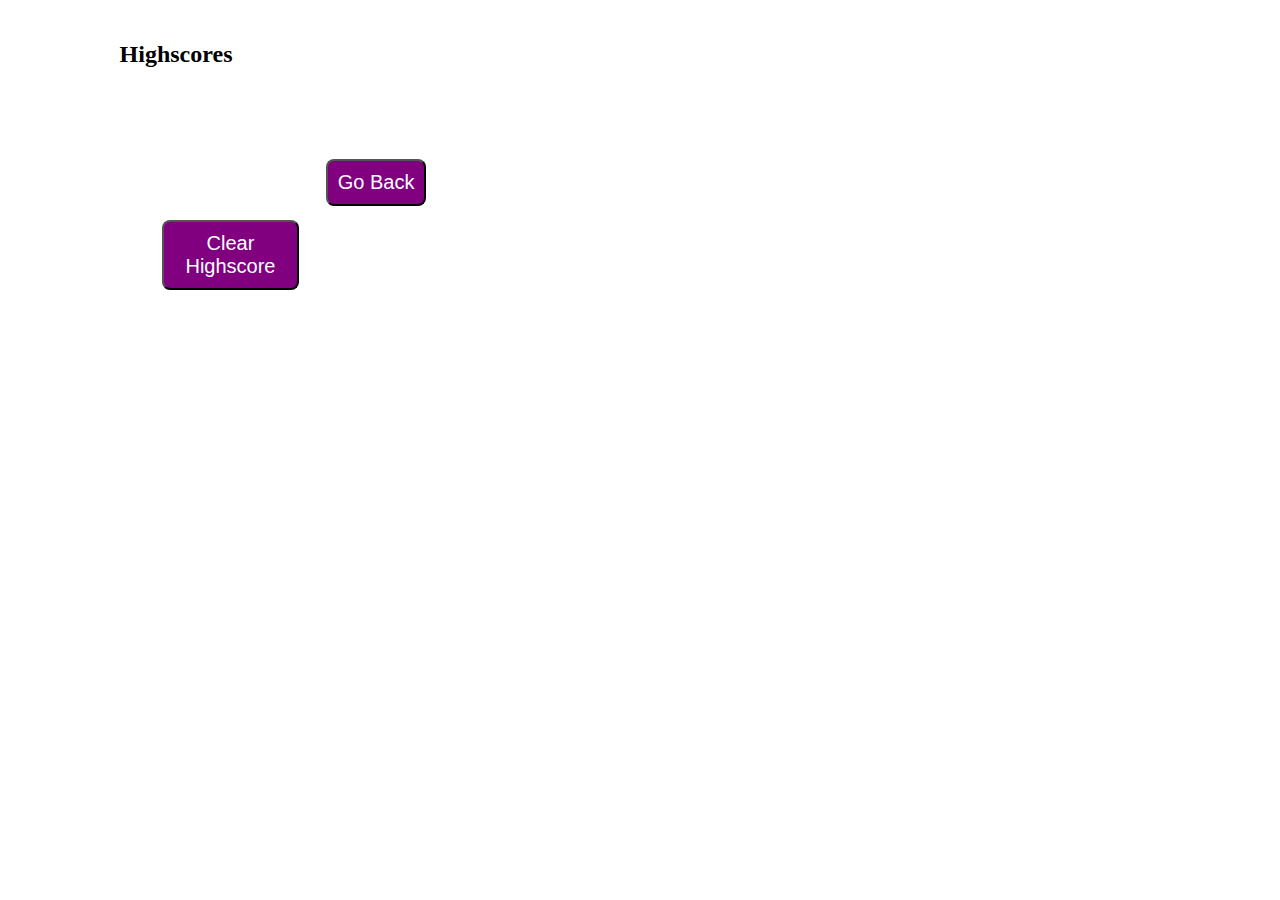
==== Highscores.html @ a1381888 "updates" ====
<!DOCTYPE html>
<html lang="en">
<head>
    <meta charset="UTF-8">
    <meta http-equiv="X-UA-Compatible" content="IE=edge">
    <meta name="viewport" content="width=device-width, initial-scale=1.0">
    <link rel="stylesheet" type= "text/css" href="style.css">
    <title>High Score</title>
</head>

<body>
    <main class="main-message">
        <!-- current time -->
        <div id="currentTime"></div>
        <div id="center-message">
            <h1>Highscores</h1>
            <ul id="highscore"></ul>
            <!-- Buttons -->
            <button id="goBack">Go Back</button>
            <button id="clear" value="reset">Clear Highscore</button>
        </div>
    </main>
    
</body>
</html>
---- style.css ----
* {
    box-sizing: border-box;
  }

header {
    display: flex;
    flex-wrap: wrap;
    justify-content: space-between;
    align-items: center;
    padding: 5%;
    background-color: beige;
    color: black;
}

nav a {
    display: flex;
    flex-wrap: wrap;
    position: relative;
    color: blueviolet;
    font-weight: bold;
    font-size: 120%;
    margin-top: 2%;
    text-decoration: none;
}

.time-box {
    display: flex;
    justify-content: flex-end;
    margin-right: 10%;
    margin-bottom: 5%;
    font: 1em sans-serif;
}
main {
    display: flex;
    position: relative;
    flex: 1 1 0;
    max-width: 1200px;
    margin: 2% auto;
  }


main h1 {
    font-size: 150%;
    color: black;
    text-align: center;
}

button {
    justify-content: center;
    border-radius: 8px;
    padding: 1% 2%;
    color: #fff;
    background-color: #b40ec4;
    margin-left: 50%;
    margin-top: 5%;
    outline: none;
    cursor: pointer;
  }

  #goBack {
    background-color: purple;
    position: relative;
    padding: 10px;
    font-size: 20px;
    color: white;
    top: 30%;
    left: 55%;
    width: auto;
    text-align: center;
    text-decoration: none;
}



#clear {
    background-color: purple;
    position: relative;
    padding: 10px;
    font-size: 20px;
    color: white;
    top: 30%;
    right: 5%;
    text-align: center;
}


textarea {
    width: 90%;
    margin: 20px;
}

#Submit {
    background-color: purple;
    margin-left: 33%;
    padding: 15px 32px;
    font-size: 20px;
    color: white;
}

label {
    margin-right: 10px;
}
input {
    margin-bottom: 20px;
    width: 50%;
    border: 1px solid lightgray;
}

li {
    background-color: purple;
    margin-top: 10px;
    padding: 5px 15px;
    width: 80%;
    font-size: 18px;
    color: white;
}

#createDiv {
    margin-top: 20px;
    border-top: 1px solid lightgray;
}

/* Start media queries */
/* A Media Query max-width: 786px */
@media screen and (max-width: 786px) {
/* Resized content to fit 786px  */
body {
    max-width: 786px;
}
/* Resized main-content to fit 786px  */
#mainMessage {
position: relative;
left: 20%;
}

a {
margin-left: 20%;
}
#goBack {
    
    position: relative;
    left: 55%;
}

#clear {
    
    position: relative;
    right: 5%;
    
}
}

/* A Media Query max-width: 640px */
@media screen and (max-width: 640px) {
/* Resized content to fit 640px  */
body {
    min-width: 640px;
}
/* Resized main-content to fit 640px  */
#mainMessage {
position: relative;
left: 10%;
}
a {
  margin-left: 10%;
}


}
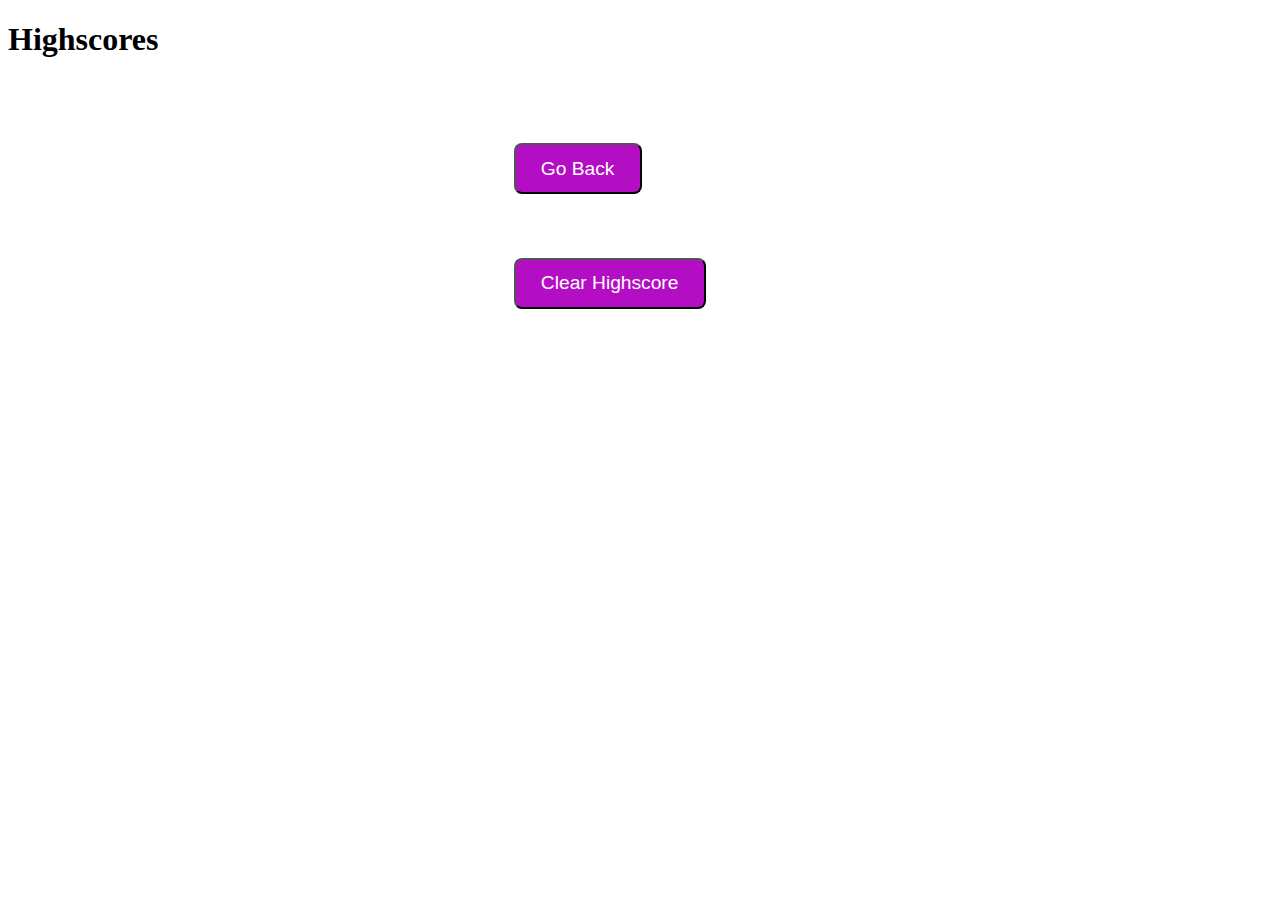
==== commit d820b2a2: "updates" ====
--- a/Highscores.html
+++ b/Highscores.html
@@ -1,25 +1,33 @@
 <!DOCTYPE html>
 <html lang="en">
+
 <head>
     <meta charset="UTF-8">
-    <meta http-equiv="X-UA-Compatible" content="IE=edge">
     <meta name="viewport" content="width=device-width, initial-scale=1.0">
+    <!-- Jamie Morris Homework-4 Code Quiz -->
+    <meta http-equiv="X-UA-Compatible" content="ie=edge">
+    <!-- This is the style links -->
     <link rel="stylesheet" type= "text/css" href="style.css">
-    <title>High Score</title>
+    <!-- This is the title-->
+    <title>Document</title>
+
 </head>
 
 <body>
-    <main class="main-message">
-        <!-- current time -->
+    <!-- This is a wrapper -->
+    <div id="main-message">
+        <!-- Div for timer -->
         <div id="currentTime"></div>
-        <div id="center-message">
+        <!-- Div for quiz content -->
+        <div id="highscore-list">
             <h1>Highscores</h1>
-            <ul id="highscore"></ul>
+            <ul id="highScore"></ul>
             <!-- Buttons -->
             <button id="goBack">Go Back</button>
             <button id="clear" value="reset">Clear Highscore</button>
         </div>
-    </main>
-    
+    </div>
+    <script src="HighScores.js"></script>
 </body>
+
 </html>--- a/style.css
+++ b/style.css
@@ -1,7 +1,9 @@
+
+/* Declare Globale */
 * {
     box-sizing: border-box;
   }
-
+/* Header */
 header {
     display: flex;
     flex-wrap: wrap;
@@ -9,94 +11,67 @@
     align-items: center;
     padding: 5%;
     background-color: beige;
-    color: black;
 }
 
 nav a {
     display: flex;
     flex-wrap: wrap;
     position: relative;
-    color: blueviolet;
+    color: rgb(255, 0, 140);
     font-weight: bold;
     font-size: 120%;
     margin-top: 2%;
     text-decoration: none;
 }
-
+         /* Timer  */
 .time-box {
     display: flex;
     justify-content: flex-end;
+    color: rgb(255, 0, 140);
     margin-right: 10%;
     margin-bottom: 5%;
-    font: 1em sans-serif;
+    font: 1em sans-serif bolder;
 }
+      /* Main Card */
 main {
+ background-color:	#FFFFE0;
+  border: 2px solid #eceff1;
+  border-radius: 15px;
+  box-shadow: rgba(60, 64, 67, 2) 0 1px 2px 0,
+    rgba(60, 64, 67, 0.15) 0 2px 4px 3px;
+  margin: 40px 20px;
+  padding: 20px;
+  width: 70vw;
+  float: center;
+  }
+#mainMessage {
     display: flex;
     position: relative;
     flex: 1 1 0;
     max-width: 1200px;
     margin: 2% auto;
-  }
-
+}
 
 main h1 {
     font-size: 150%;
     color: black;
     text-align: center;
 }
-
-button {
+/* Start Button & Game */
+button, #goBack, #clear, #Submit {
     justify-content: center;
     border-radius: 8px;
     padding: 1% 2%;
     color: #fff;
     background-color: #b40ec4;
-    margin-left: 50%;
+    margin-left: 40%;
     margin-top: 5%;
     outline: none;
     cursor: pointer;
+    font-size: 120%;
+
   }
-
-  #goBack {
-    background-color: purple;
-    position: relative;
-    padding: 10px;
-    font-size: 20px;
-    color: white;
-    top: 30%;
-    left: 55%;
-    width: auto;
-    text-align: center;
-    text-decoration: none;
-}
-
-
-
-#clear {
-    background-color: purple;
-    position: relative;
-    padding: 10px;
-    font-size: 20px;
-    color: white;
-    top: 30%;
-    right: 5%;
-    text-align: center;
-}
-
-
-textarea {
-    width: 90%;
-    margin: 20px;
-}
-
-#Submit {
-    background-color: purple;
-    margin-left: 33%;
-    padding: 15px 32px;
-    font-size: 20px;
-    color: white;
-}
-
+/* label area */
 label {
     margin-right: 10px;
 }
@@ -105,7 +80,7 @@
     width: 50%;
     border: 1px solid lightgray;
 }
-
+/* List of Highscores */
 li {
     background-color: purple;
     margin-top: 10px;
@@ -120,50 +95,10 @@
     border-top: 1px solid lightgray;
 }
 
+
 /* Start media queries */
-/* A Media Query max-width: 786px */
-@media screen and (max-width: 786px) {
-/* Resized content to fit 786px  */
-body {
-    max-width: 786px;
-}
-/* Resized main-content to fit 786px  */
-#mainMessage {
-position: relative;
-left: 20%;
-}
-
-a {
-margin-left: 20%;
-}
-#goBack {
-    
-    position: relative;
-    left: 55%;
-}
-
-#clear {
-    
-    position: relative;
-    right: 5%;
-    
-}
-}
-
-/* A Media Query max-width: 640px */
-@media screen and (max-width: 640px) {
-/* Resized content to fit 640px  */
-body {
-    min-width: 640px;
-}
-/* Resized main-content to fit 640px  */
-#mainMessage {
-position: relative;
-left: 10%;
-}
-a {
-  margin-left: 10%;
-}
-
-
-}+@media only screen and (max-width: 800px) {
+    main {
+      width: 80vw;
+    }
+  }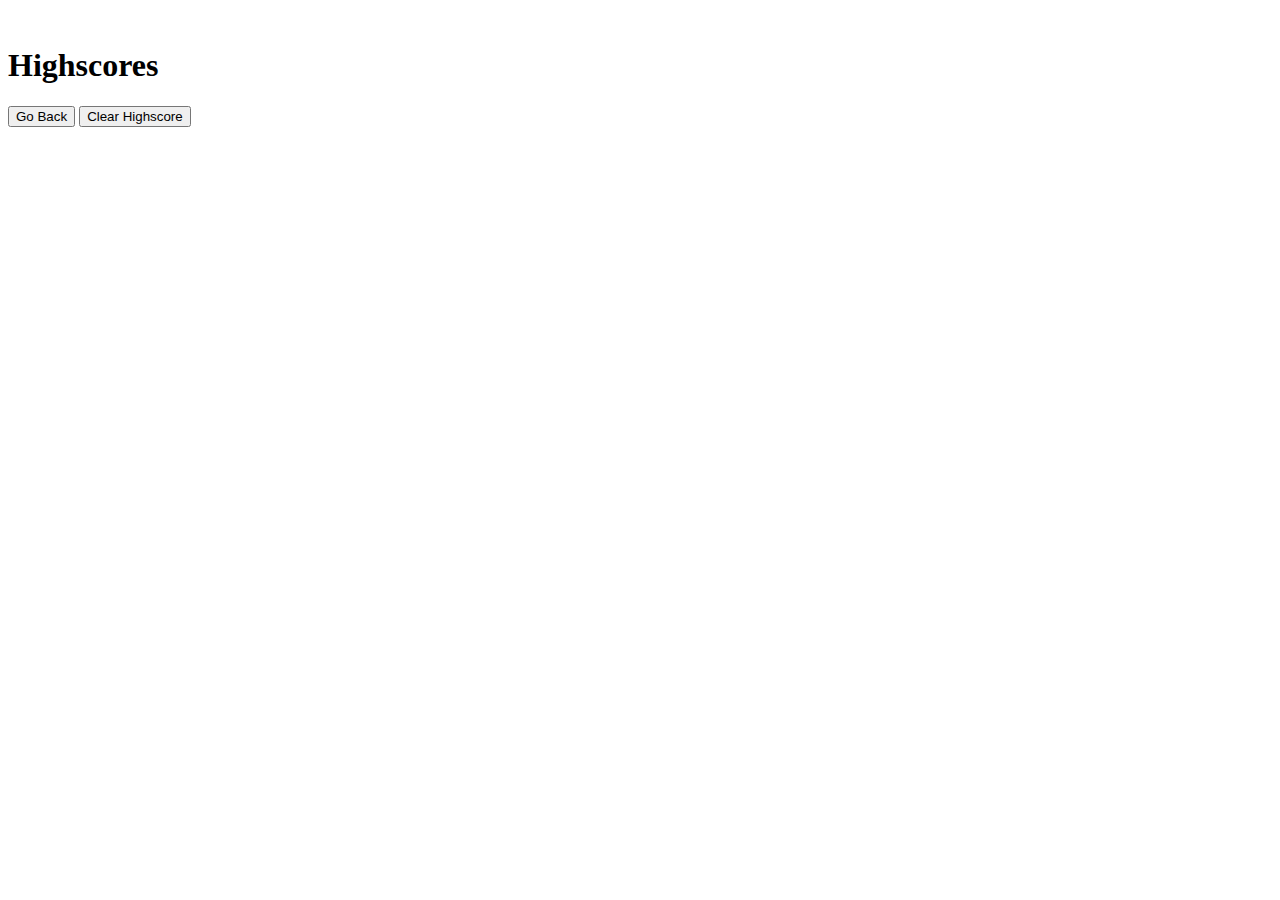
==== commit fb8b6fe2: "adding style and bootstrap liberary" ====
--- a/Highscores.html
+++ b/Highscores.html
@@ -4,30 +4,35 @@
 <head>
     <meta charset="UTF-8">
     <meta name="viewport" content="width=device-width, initial-scale=1.0">
-    <!-- Jamie Morris Homework-4 Code Quiz -->
     <meta http-equiv="X-UA-Compatible" content="ie=edge">
-    <!-- This is the style links -->
-    <link rel="stylesheet" type= "text/css" href="style.css">
-    <!-- This is the title-->
-    <title>Document</title>
+    <link href="https://cdn.jsdelivr.net/npm/bootstrap@5.1.3/dist/css/bootstrap.min.css" rel="stylesheet"
+        integrity="sha384-1BmE4kWBq78iYhFldvKuhfTAU6auU8tT94WrHftjDbrCEXSU1oBoqyl2QvZ6jIW3" crossorigin="anonymous">
+    <link rel="stylesheet" type="text/css" href="./assets/css/style.css">
+    <title>HighScores</title>
 
 </head>
 
 <body>
-    <!-- This is a wrapper -->
-    <div id="main-message">
-        <!-- Div for timer -->
-        <div id="currentTime"></div>
-        <!-- Div for quiz content -->
-        <div id="highscore-list">
-            <h1>Highscores</h1>
-            <ul id="highScore"></ul>
-            <!-- Buttons -->
-            <button id="goBack">Go Back</button>
-            <button id="clear" value="reset">Clear Highscore</button>
+    </br>
+    <div class="container bg-dark text-white">
+        <h1>Highscores</h1>
+        <div id="main-message">
+            <!-- Div for quiz content -->
+            <div id="highscore-list">
+                <ul id="highScore"></ul>
+                <!-- Goback & Clearscore Buttons -->
+                <div class="container">
+                    <button class="btn btn-outline-primary btn-lg" id="goBack">Go Back</button>
+                    <button class="btn btn-outline-primary btn-lg" id="clear" value="reset">Clear Highscore</button>
+                </div>
+
+
+            </div>
         </div>
+        <!-- Link to Javascript -->
+        <script src="./assets/js/highscores.js"></script>
     </div>
-    <script src="HighScores.js"></script>
+
 </body>
 
 </html>--- a/assets/css/style.css
+++ b/assets/css/style.css
@@ -0,0 +1,49 @@
+
+/* Declare Globale */
+/* Start Button & Game */
+ #Submit {
+    justify-content: center;
+    border-radius: 8px;
+    padding: 1% 2%;
+    color: #fff;
+    background-color: #b40ec4;
+    margin-left: 40%;
+    margin-top: 5%;
+    outline: none;
+    cursor: pointer;
+    font-size: 120%;
+
+  };
+
+/* label Space */
+label {
+    margin-right: 10px;
+}
+input {
+    margin-bottom: 20px;
+    width: 50%;
+    border: 1px solid lightgray;
+} 
+/* List of Highscores */
+li {
+    background-color: purple;
+    margin-top: 10px;
+    padding: 5px 15px;
+    width: 80%;
+    font-size: 18px;
+    color: white;
+    cursor: pointer;
+};
+
+#createDiv {
+    margin-top: 20px;
+    border-top: 1px solid lightgray;
+} 
+
+
+/* Start media queries */
+@media only screen and (max-width: 800px) {
+    main {
+      width: 80vw;
+    }
+  }